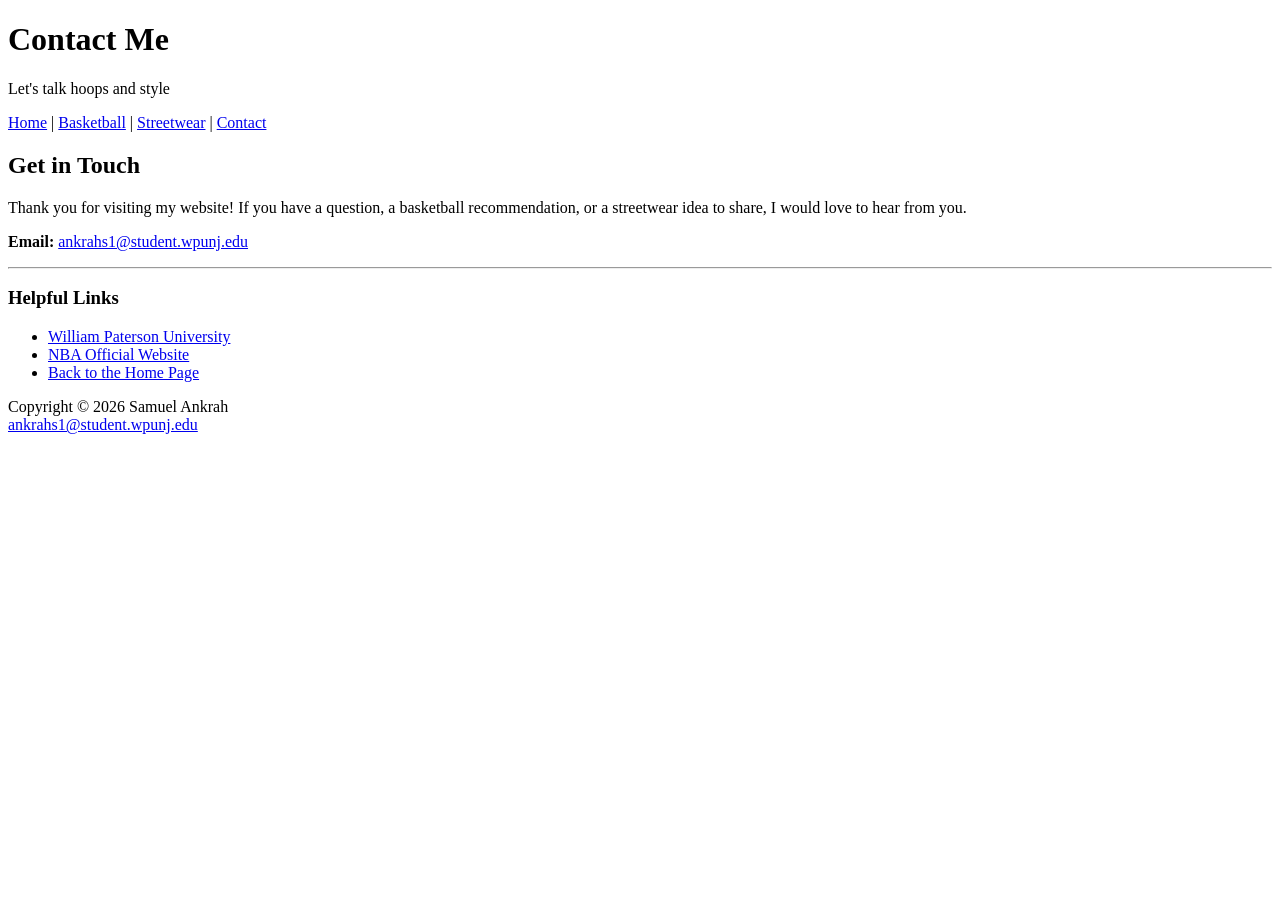
==== contact.html @ 927f2a41 "Add personal website files Co-Authored-By: Claude Opus 5.5 <noreply@anthropic.com> Claude-Session: h" ====
<!DOCTYPE html>
<html lang="en">
<head>
  <title>Contact | Samuel Ankrah</title>
  <meta charset="utf-8">
</head>
<body>

  <header>
    <h1>Contact Me</h1>
    <p>Let's talk hoops and style</p>
  </header>

  <nav>
    <a href="index.html">Home</a> |
    <a href="basketball.html">Basketball</a> |
    <a href="streetwear.html">Streetwear</a> |
    <a href="contact.html">Contact</a>
  </nav>

  <main>
    <h2>Get in Touch</h2>
    <div>
      <p>Thank you for visiting my website! If you have a question, a basketball recommendation, or a streetwear idea to share, I would love to hear from you.</p>

      <p><strong>Email:</strong> <a href="mailto:ankrahs1@student.wpunj.edu">ankrahs1@student.wpunj.edu</a></p>

      <hr>

      <h3>Helpful Links</h3>
      <ul>
        <li><a href="https://www.wpunj.edu" target="_blank">William Paterson University</a></li>
        <li><a href="https://www.nba.com" target="_blank">NBA Official Website</a></li>
        <li><a href="index.html">Back to the Home Page</a></li>
      </ul>
    </div>
  </main>

  <footer>
    <p>Copyright &copy; 2026 Samuel Ankrah<br>
    <a href="mailto:ankrahs1@student.wpunj.edu">ankrahs1@student.wpunj.edu</a></p>
  </footer>

</body>
</html>
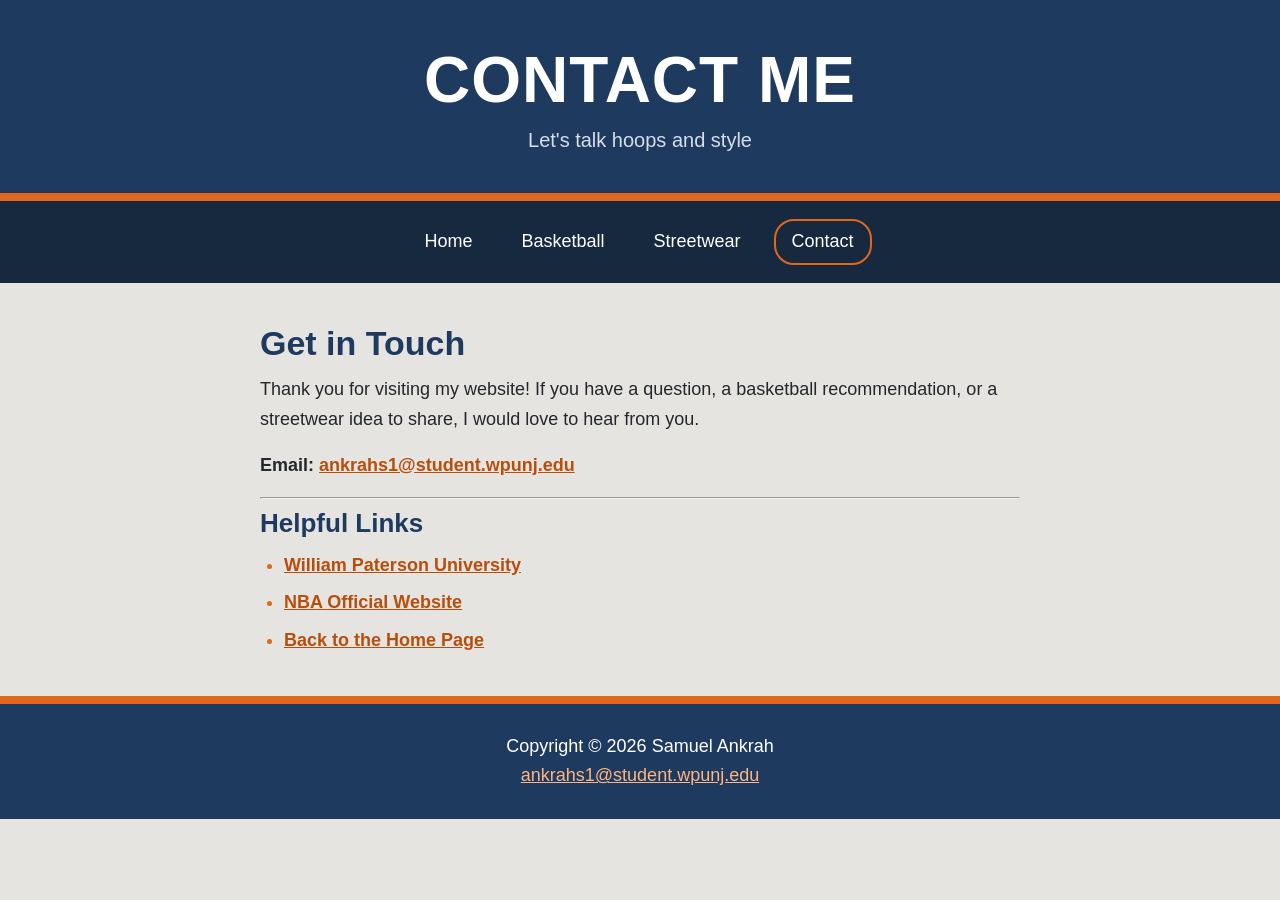
==== commit 05fd92b3: "Link style.css and fonts on inner pages Co-Authored-By: Claude Opus 5.5 <noreply@anthropic.com> Clau" ====
--- a/contact.html
+++ b/contact.html
@@ -3,6 +3,13 @@
 <head>
   <title>Contact | Samuel Ankrah</title>
   <meta charset="utf-8">
+  <meta name="viewport" content="width=device-width, initial-scale=1">
+  <!-- Fonts from Google Fonts -->
+  <link rel="preconnect" href="https://fonts.googleapis.com">
+  <link rel="preconnect" href="https://fonts.gstatic.com" crossorigin>
+  <link href="https://fonts.googleapis.com/css2?family=Oswald:wght@500;700&family=Source+Sans+3:wght@400;600&display=swap" rel="stylesheet">
+  <!-- My external stylesheet -->
+  <link rel="stylesheet" href="style.css">
 </head>
 <body>
 
@@ -12,10 +19,10 @@
   </header>
 
   <nav>
-    <a href="index.html">Home</a> |
-    <a href="basketball.html">Basketball</a> |
-    <a href="streetwear.html">Streetwear</a> |
-    <a href="contact.html">Contact</a>
+    <a href="index.html">Home</a>
+    <a href="basketball.html">Basketball</a>
+    <a href="streetwear.html">Streetwear</a>
+    <a href="contact.html" class="current">Contact</a>
   </nav>
 
   <main>
--- a/style.css
+++ b/style.css
@@ -0,0 +1,168 @@
+/* ==========================================================
+   style.css — Samuel Ankrah | Hoops & Streetwear
+   Theme: an outdoor basketball court
+     court blue  #1F3A5F  (header, nav, footer, headings)
+     ball orange #E0671B  (accents, links, trim lines)
+     concrete    #E6E4E0  (page background)
+     paper       #FFFFFF  (content sections)
+     ink         #24272B  (body text)
+   ========================================================== */
+
+/* ---------- Whole page ---------- */
+body {
+  margin: 0;
+  font-family: "Source Sans 3", Arial, Helvetica, sans-serif;  /* consistent font */
+  font-size: 18px;
+  line-height: 1.65;              /* space between lines = easier reading */
+  color: #24272B;
+  background-color: #E6E4E0;
+}
+
+/* ---------- Header ---------- */
+header {
+  background-color: #1F3A5F;
+  color: #FFFFFF;
+  padding: 48px 20px 36px;
+  text-align: center;
+  border-bottom: 8px solid #E0671B;   /* orange trim, like a jersey stripe */
+}
+
+header h1 {
+  margin: 0;
+  font-family: "Oswald", Impact, "Arial Narrow", sans-serif;
+  font-size: 64px;
+  font-weight: 700;
+  line-height: 1;
+  letter-spacing: 1px;
+  text-transform: uppercase;
+}
+
+header p {
+  margin: 12px 0 0;
+  font-size: 20px;
+  color: #D6DEE8;
+}
+
+/* ---------- Navigation ---------- */
+nav {
+  background-color: #16293F;
+  padding: 14px 20px;
+  text-align: center;
+}
+
+nav a {
+  display: inline-block;
+  margin: 4px 6px;
+  padding: 6px 16px;
+  font-family: "Oswald", Impact, "Arial Narrow", sans-serif;
+  font-size: 18px;
+  font-weight: 500;
+  color: #FFFFFF;
+  text-decoration: none;
+  border-radius: 20px;
+}
+
+nav a:hover,
+nav a:focus {
+  background-color: #E0671B;
+}
+
+/* the page you are on right now */
+nav a.current {
+  border: 2px solid #E0671B;
+}
+
+/* ---------- Main content ---------- */
+main {
+  max-width: 760px;       /* keeps lines short enough to read comfortably */
+  margin: 40px auto;
+  padding: 0 20px;
+}
+
+section {
+  background-color: #FFFFFF;
+  margin-bottom: 28px;
+  padding: 28px 32px;
+  border-left: 6px solid #E0671B;
+}
+
+/* ---------- Headings ---------- */
+h2,
+h3 {
+  font-family: "Oswald", Impact, "Arial Narrow", sans-serif;
+  color: #1F3A5F;
+  margin-top: 0;
+  margin-bottom: 12px;
+  line-height: 1.2;
+}
+
+h2 {
+  font-size: 34px;
+}
+
+h3 {
+  font-size: 26px;
+}
+
+p {
+  margin: 0 0 16px;
+}
+
+/* ---------- Links in the content ---------- */
+main a {
+  color: #B84E0C;               /* darker orange so it's readable on white */
+  font-weight: 600;
+  text-decoration: underline;
+}
+
+main a:hover,
+main a:focus {
+  color: #1F3A5F;
+}
+
+/* ---------- List ---------- */
+ul {
+  margin: 0;
+  padding-left: 24px;
+}
+
+li {
+  margin-bottom: 8px;
+}
+
+li::marker {
+  color: #E0671B;
+}
+
+/* ---------- Footer ---------- */
+footer {
+  background-color: #1F3A5F;
+  color: #FFFFFF;
+  text-align: center;
+  padding: 24px 20px;
+  border-top: 8px solid #E0671B;
+}
+
+footer p {
+  margin: 4px 0;
+}
+
+footer a {
+  color: #FFB47F;
+}
+
+footer a:hover,
+footer a:focus {
+  color: #FFFFFF;
+}
+
+/* ---------- Smaller screens (phones) ---------- */
+@media (max-width: 600px) {
+  header h1 {
+    font-size: 42px;
+  }
+
+  section {
+    padding: 20px;
+  }
+}
